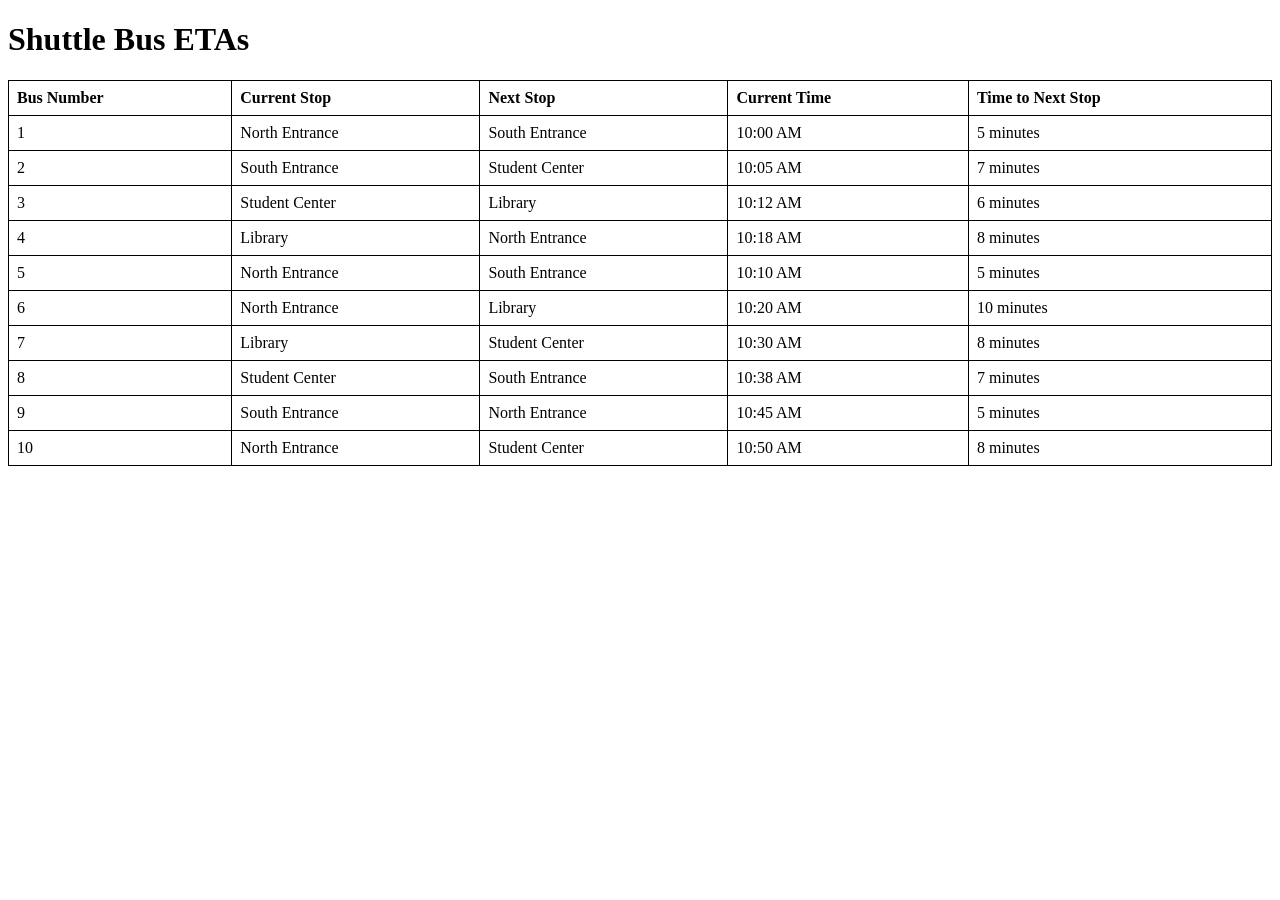
==== index.html @ e07bd746 "adding html version to convert from md" ====
<!DOCTYPE html>
<html>

<head>
  <title>Shuttle Bus ETAs</title>
  <style>
    table,
    th,
    td {
      border: 1px solid black;
      border-collapse: collapse;
    }

    th,
    td {
      padding: 8px;
      text-align: left;
    }
  </style>
</head>

<body>
  <h1>Shuttle Bus ETAs</h1>
  <table style="width:100%">
    <thead>
      <tr>
        <th>Bus Number</th>
        <th>Current Stop</th>
        <th>Next Stop</th>
        <th>Current Time</th>
        <th>Time to Next Stop</th>
      </tr>
    </thead>
    <tbody>
      <tr>
        <td>1</td>
        <td>North Entrance</td>
        <td>South Entrance</td>
        <td>10:00 AM</td>
        <td>5 minutes</td>
      </tr>
      <tr>
        <td>2</td>
        <td>South Entrance</td>
        <td>Student Center</td>
        <td>10:05 AM</td>
        <td>7 minutes</td>
      </tr>
      <tr>
        <td>3</td>
        <td>Student Center</td>
        <td>Library</td>
        <td>10:12 AM</td>
        <td>6 minutes</td>
      </tr>
      <tr>
        <td>4</td>
        <td>Library</td>
        <td>North Entrance</td>
        <td>10:18 AM</td>
        <td>8 minutes</td>
      </tr>
      <tr>
        <td>5</td>
        <td>North Entrance</td>
        <td>South Entrance</td>
        <td>10:10 AM</td>
        <td>5 minutes</td>
      </tr>
      <tr>
        <td>6</td>
        <td>North Entrance</td>
        <td>Library</td>
        <td>10:20 AM</td>
        <td>10 minutes</td>
      </tr>
      <tr>
        <td>7</td>
        <td>Library</td>
        <td>Student Center</td>
        <td>10:30 AM</td>
        <td>8 minutes</td>
      </tr>
      <tr>
        <td>8</td>
        <td>Student Center</td>
        <td>South Entrance</td>
        <td>10:38 AM</td>
        <td>7 minutes</td>
      </tr>
      <tr>
        <td>9</td>
        <td>South Entrance</td>
        <td>North Entrance</td>
        <td>10:45 AM</td>
        <td>5 minutes</td>
      </tr>
      <tr>
        <td>10</td>
        <td>North Entrance</td>
        <td>Student Center</td>
        <td>10:50 AM</td>
        <td>8 minutes</td>
      </tr>
    </tbody>
  </table>

</body>

</html>
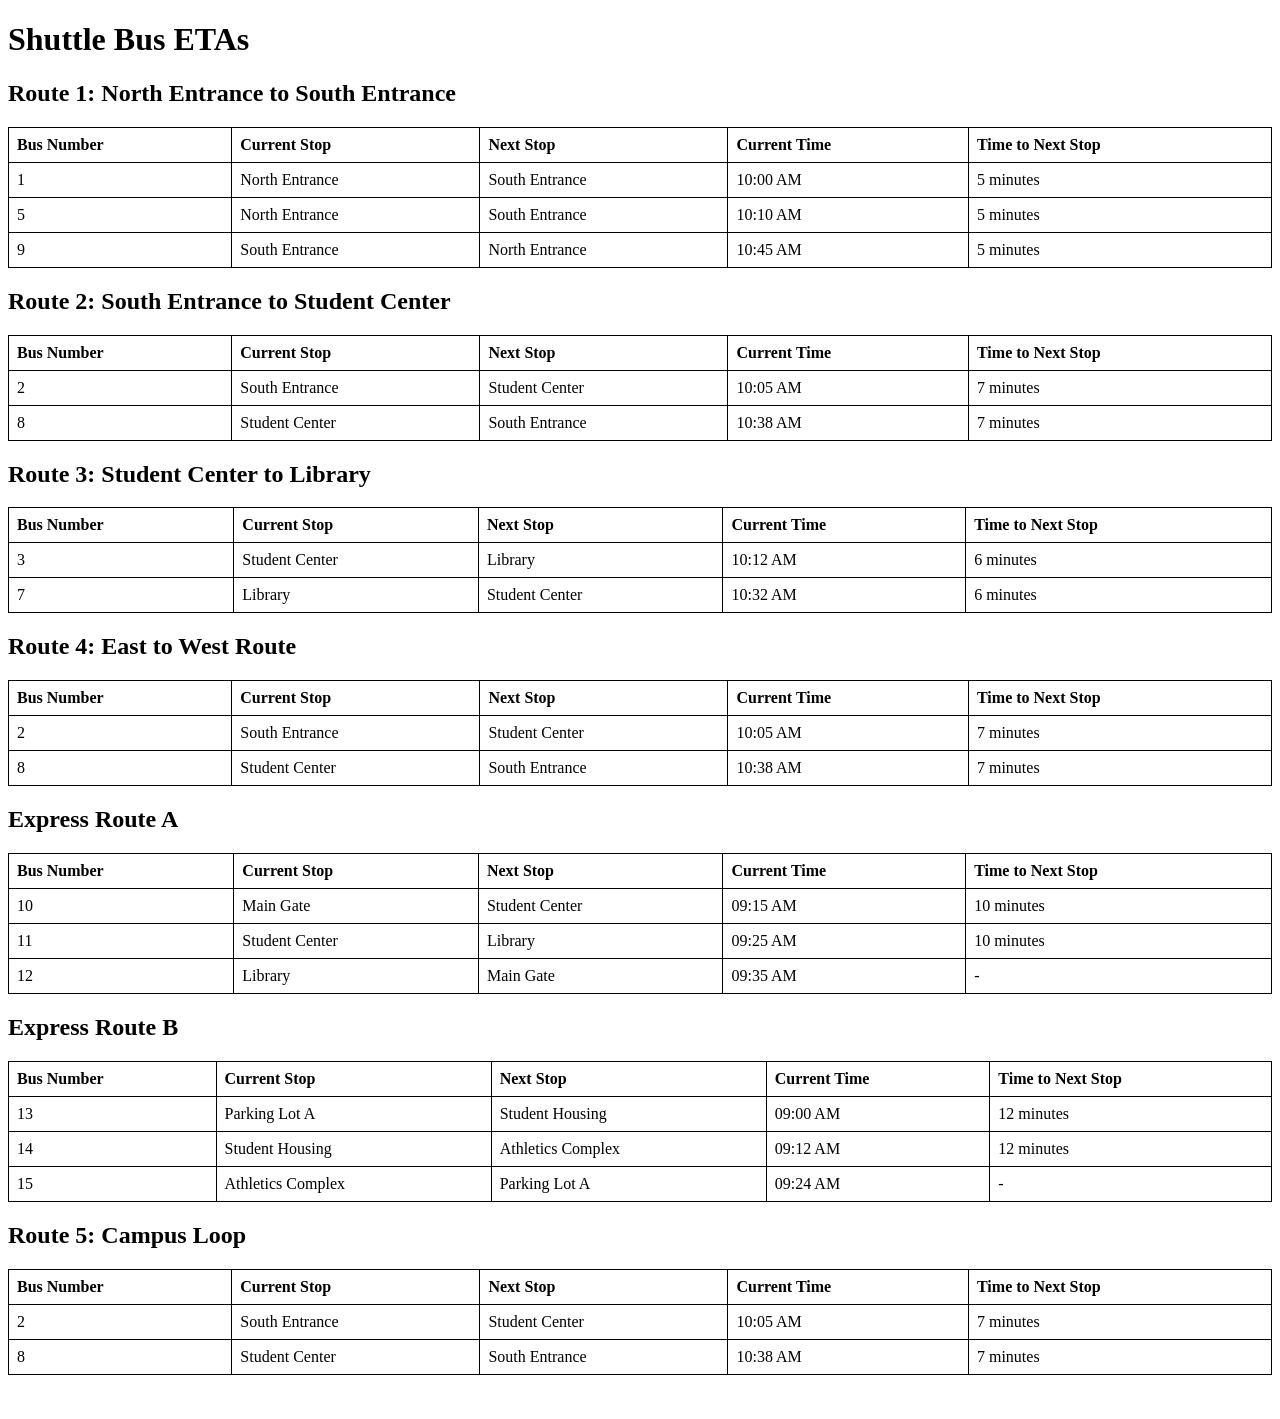
==== commit 1e6fbd1d: "flesh out prototype" ====
--- a/index.html
+++ b/index.html
@@ -21,6 +21,8 @@
 
 <body>
   <h1>Shuttle Bus ETAs</h1>
+
+  <h2>Route 1: North Entrance to South Entrance</h2>
   <table style="width:100%">
     <thead>
       <tr>
@@ -40,53 +42,11 @@
         <td>5 minutes</td>
       </tr>
       <tr>
-        <td>2</td>
-        <td>South Entrance</td>
-        <td>Student Center</td>
-        <td>10:05 AM</td>
-        <td>7 minutes</td>
-      </tr>
-      <tr>
-        <td>3</td>
-        <td>Student Center</td>
-        <td>Library</td>
-        <td>10:12 AM</td>
-        <td>6 minutes</td>
-      </tr>
-      <tr>
-        <td>4</td>
-        <td>Library</td>
-        <td>North Entrance</td>
-        <td>10:18 AM</td>
-        <td>8 minutes</td>
-      </tr>
-      <tr>
         <td>5</td>
         <td>North Entrance</td>
         <td>South Entrance</td>
         <td>10:10 AM</td>
         <td>5 minutes</td>
-      </tr>
-      <tr>
-        <td>6</td>
-        <td>North Entrance</td>
-        <td>Library</td>
-        <td>10:20 AM</td>
-        <td>10 minutes</td>
-      </tr>
-      <tr>
-        <td>7</td>
-        <td>Library</td>
-        <td>Student Center</td>
-        <td>10:30 AM</td>
-        <td>8 minutes</td>
-      </tr>
-      <tr>
-        <td>8</td>
-        <td>Student Center</td>
-        <td>South Entrance</td>
-        <td>10:38 AM</td>
-        <td>7 minutes</td>
       </tr>
       <tr>
         <td>9</td>
@@ -95,16 +55,197 @@
         <td>10:45 AM</td>
         <td>5 minutes</td>
       </tr>
+    </tbody>
+  </table>
+
+  <h2>Route 2: South Entrance to Student Center</h2>
+  <table style="width:100%">
+    <thead>
+      <tr>
+        <th>Bus Number</th>
+        <th>Current Stop</th>
+        <th>Next Stop</th>
+        <th>Current Time</th>
+        <th>Time to Next Stop</th>
+      </tr>
+    </thead>
+    <tbody>
+      <tr>
+        <td>2</td>
+        <td>South Entrance</td>
+        <td>Student Center</td>
+        <td>10:05 AM</td>
+        <td>7 minutes</td>
+      </tr>
+      <tr>
+        <td>8</td>
+        <td>Student Center</td>
+        <td>South Entrance</td>
+        <td>10:38 AM</td>
+        <td>7 minutes</td>
+      </tr>
+    </tbody>
+  </table>
+
+  <h2>Route 3: Student Center to Library</h2>
+  <table style="width:100%">
+    <thead>
+      <tr>
+        <th>Bus Number</th>
+        <th>Current Stop</th>
+        <th>Next Stop</th>
+        <th>Current Time</th>
+        <th>Time to Next Stop</th>
+      </tr>
+    </thead>
+    <tbody>
+      <tr>
+        <td>3</td>
+        <td>Student Center</td>
+        <td>Library</td>
+        <td>10:12 AM</td>
+        <td>6 minutes</td>
+      </tr>
+      <tr>
+        <td>7</td>
+        <td>Library</td>
+        <td>Student Center</td>
+        <td>10:32 AM</td>
+        <td>6 minutes</td>
+      </tr>
+    </tbody>
+  </table>
+  <h2>Route 4: East to West Route</h2>
+  <table style="width:100%">
+    <thead>
+      <tr>
+        <th>Bus Number</th>
+        <th>Current Stop</th>
+        <th>Next Stop</th>
+        <th>Current Time</th>
+        <th>Time to Next Stop</th>
+      </tr>
+    </thead>
+    <tbody>
+      <tr>
+        <td>2</td>
+        <td>South Entrance</td>
+        <td>Student Center</td>
+        <td>10:05 AM</td>
+        <td>7 minutes</td>
+      </tr>
+      <tr>
+        <td>8</td>
+        <td>Student Center</td>
+        <td>South Entrance</td>
+        <td>10:38 AM</td>
+        <td>7 minutes</td>
+      </tr>
+    </tbody>
+  </table>
+
+  <h2>Express Route A</h2>
+  <table style="width:100%">
+    <thead>
+      <tr>
+        <th>Bus Number</th>
+        <th>Current Stop</th>
+        <th>Next Stop</th>
+        <th>Current Time</th>
+        <th>Time to Next Stop</th>
+      </tr>
+    </thead>
+    <tbody>
       <tr>
         <td>10</td>
-        <td>North Entrance</td>
-        <td>Student Center</td>
-        <td>10:50 AM</td>
-        <td>8 minutes</td>
-      </tr>
-    </tbody>
-  </table>
-
+        <td>Main Gate</td>
+        <td>Student Center</td>
+        <td>09:15 AM</td>
+        <td>10 minutes</td>
+      </tr>
+      <tr>
+        <td>11</td>
+        <td>Student Center</td>
+        <td>Library</td>
+        <td>09:25 AM</td>
+        <td>10 minutes</td>
+      </tr>
+      <tr>
+        <td>12</td>
+        <td>Library</td>
+        <td>Main Gate</td>
+        <td>09:35 AM</td>
+        <td> - </td>
+      </tr>
+    </tbody>
+  </table>
+
+  <h2>Express Route B</h2>
+  <table style="width:100%">
+    <thead>
+      <tr>
+        <th>Bus Number</th>
+        <th>Current Stop</th>
+        <th>Next Stop</th>
+        <th>Current Time</th>
+        <th>Time to Next Stop</th>
+      </tr>
+    </thead>
+    <tbody>
+      <tr>
+        <td>13</td>
+        <td>Parking Lot A</td>
+        <td>Student Housing</td>
+        <td>09:00 AM</td>
+        <td>12 minutes</td>
+      </tr>
+      <tr>
+        <td>14</td>
+        <td>Student Housing</td>
+        <td>Athletics Complex</td>
+        <td>09:12 AM</td>
+        <td>12 minutes</td>
+      </tr>
+      <tr>
+        <td>15</td>
+        <td>Athletics Complex</td>
+        <td>Parking Lot A</td>
+        <td>09:24 AM</td>
+        <td> - </td>
+      </tr>
+    </tbody>
+  </table>
+
+  <h2>Route 5: Campus Loop</h2>
+  <table style="width:100%">
+    <thead>
+      <tr>
+        <th>Bus Number</th>
+        <th>Current Stop</th>
+        <th>Next Stop</th>
+        <th>Current Time</th>
+        <th>Time to Next Stop</th>
+      </tr>
+    </thead>
+    <tbody>
+      <tr>
+        <td>2</td>
+        <td>South Entrance</td>
+        <td>Student Center</td>
+        <td>10:05 AM</td>
+        <td>7 minutes</td>
+      </tr>
+      <tr>
+        <td>8</td>
+        <td>Student Center</td>
+        <td>South Entrance</td>
+        <td>10:38 AM</td>
+        <td>7 minutes</td>
+      </tr>
+    </tbody>
+  </table>
+
+  <br><br>
 </body>
 
 </html>
